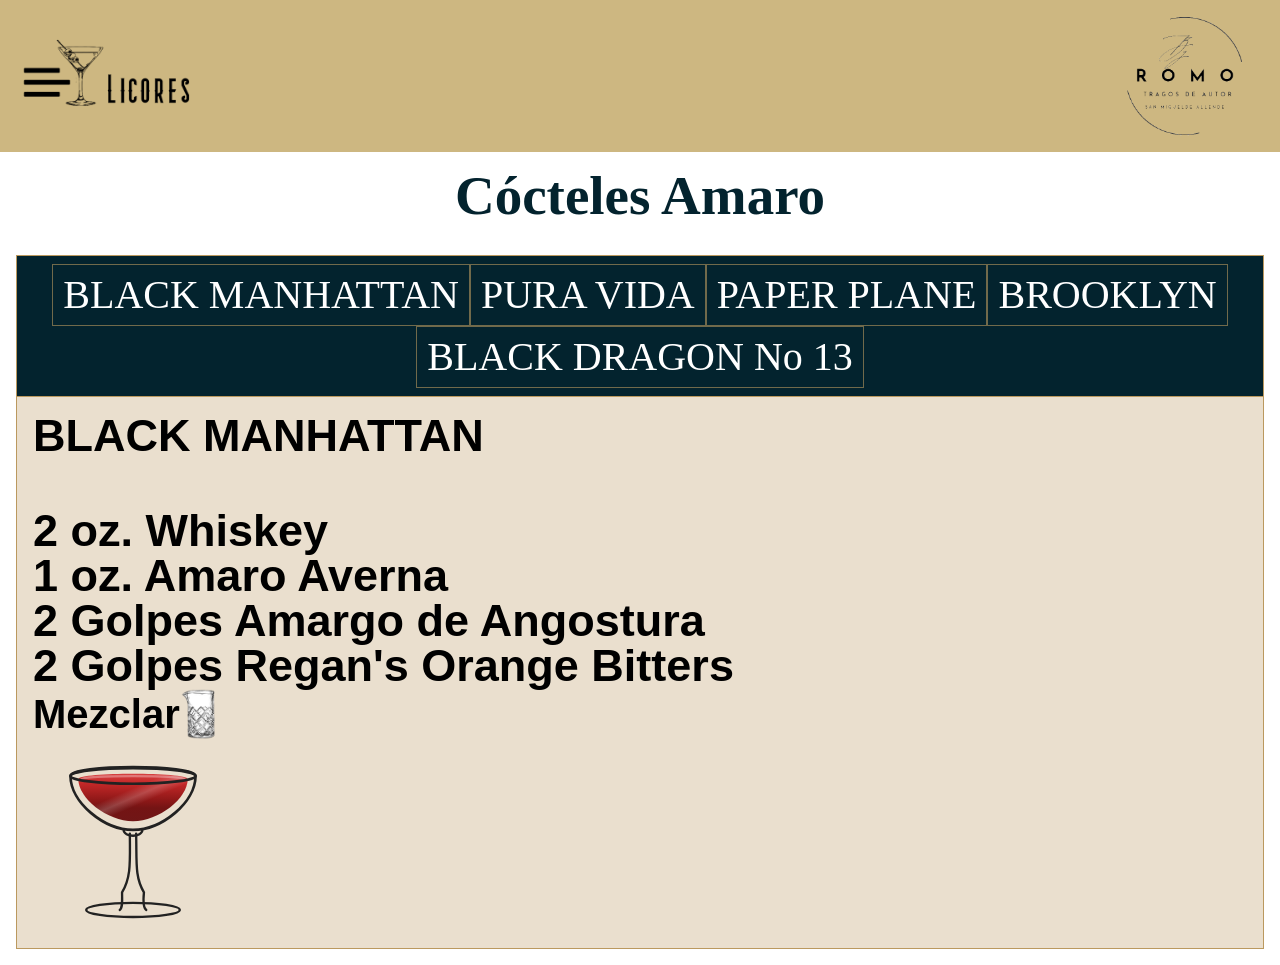
==== Amaro.html @ c4cde50b "Add files via upload" ====
<!DOCTYPE html>
<html lang = "es">

    <head>
        <meta charset = "UTF-8">
        <title>by Romo</title>
        <link rel = "stylesheet" href = "assets/stylesheets/main_byromo.css">
        <link rel = "stylesheet" href = "assets/stylesheets/menu.css">
    </head>
    
    <body class="fondo-cuerpo">
        <header>
            
            <figure id="logo-3">
                <a href="index.html">
                    <img id = "logo-2" src = "assets/logo-1.png" alt = "logo" title="logo">
                </a>
            </figure>

            <div id="menu">
                <div id="menu-bar" onclick="menuOnClick()">
                    <img id="boton-licor" src="assets/copa-1.png">
                </div>
                <nav class="nav" id="nav">
                    <ul class="ul-by">
                        <li class="li-by"><a class="a-by" href="Whiskey.html">Whiskey</a></li>
                        <li class="li-by"><a class="a-by" href="Ginebra.html">Ginebra</a></li>
                        <li class="li-by"><a class="a-by" href="Mezcal.html">Mezcal</a></li>
                        <li class="li-by"><a class="a-by" href="Campari.html">Campari</a></li>
                        <li class="li-by"><a class="a-by" href="Vermouth.html">Vermouth</a></li>
                        <li class="li-by"><a class="a-by" href="Amaro.html">Amaro</a></li>
                        <li class="li-by"><a class="a-by" href="Luxardo.html">Luxardo</a></li>
                        <li class="li-by"><a class="a-by" href="Aperol.html">Aperol</a></li>
                        <li class="li-by"><a class="a-by" href="Cognac.html">Cognac</a></li>
                        <li class="li-by"><a class="a-by" href="Chartreuse.html">Chartreuse</a></li>
                        <li class="li-by"><a class="a-by" href="Ron.html">Ron</a></li>
                    </ul>
                </nav> 
            </div>
            <div class="menu-bg" id="menu-bg"></div>

        </header>


        <main>

            <br>
            <div id="titulo_productos">
                <h1>C&oacute;cteles Amaro</h1>
            </div>
            <br>

            <div class="container">
       
                <div class="tabs">
                    <span data-tab-value="#tab_1" onclick="changeWine('BLACK', this)">BLACK MANHATTAN</span>
                    <span data-tab-value="#tab_2" onclick="changeWine('PURA', this)">PURA VIDA</span>
                    <span data-tab-value="#tab_3" onclick="changeWine('PAPER', this)">PAPER PLANE</span>
                    <span data-tab-value="#tab_4" onclick="changeWine('VARIO', this)">BROOKLYN</span>
                    <span data-tab-value="#tab_5" onclick="changeWine('VARIO', this)">BLACK DRAGON No 13</span>
                </div>
         
                <div class="tab-content">
                    <div class="tabs__tab active" id="tab_1" data-tab-info>
                        <figure>
                            <p>BLACK MANHATTAN</p>
                            <br>
                            <p>2 oz. Whiskey</p>
                            <p>1 oz. Amaro Averna</p>
                            <p>2 Golpes Amargo de Angostura</p>
                            <p>2 Golpes Regan's Orange Bitters</p>    
                            <div id="metodo-1">Mezclar<img id="mezclador" src="assets/mez-2.png"></div>
                        </figure>         
                    </div>

                    <div class="tabs__tab" id="tab_2" data-tab-info>
                        <figure>
                            <p>PURA VIDA</p>
                            <br>
                            <p>1.5 oz. Mezcal</p>
                            <p>1/2 oz. Amaro</p>
                            <p>1/4 oz. Licor de café o expresso</p>
                            <p>1 golpe Amargo de naranja</p>    
                            <div id="metodo-1">Mezclar<img id="mezclador" src="assets/mez-2.png"></div>
                        </figure>            
                    </div>
                    
                    <div class="tabs__tab" id="tab_3" data-tab-info>
                        <figure>
                            <p>PAPER PLANE</p>
                            <br>
                            <p>3/4 oz. Bourbon</p>
                            <p>3/4 oz. Amaro</p>
                            <p>3/4 oz. Aperol</p>
                            <p>3/4 oz. Jugo de limon</p>                            
                            <div id="metodo-1">Agitar<img id="mezclador" src="assets/shk-1.png"></div>
                        </figure>            
                    </div>
                    
                    <div class="tabs__tab" id="tab_4" data-tab-info>
                        <figure>
                            <p>BROOKLYN</p>
                            <br>
                            <p>2 oz. Whiskey</p>
                            <p>1 oz. Dry Vermouth</p>
                            <p>1/4 oz. Luxardo Maraschino Liqueur</p>
                            <p>1/4 oz.  Amaro</p>
                            <p>2-3 Golpes Fee Brothers Orange Bitters</p>  
                            <div id="metodo-1">Mezclar<img id="mezclador" src="assets/mez-2.png"></div>
                        </figure>            
                    </div>
                    
                    <div class="tabs__tab" id="tab_5" data-tab-info>
                        <figure>
                            <p>BLACK DRAGON No 13</p>
                            <br>
                            <p>1 oz. Cognac</p>
                            <p>1/2 oz. Amaro Averna</p>
                            <p>1 oz. Cold brew o expreso</p>
                            <p>1/4 oz. Sirope o cubito de azucar</p>
                            <p>4 oz. Cerveza obscura</p>     
                            <div id="metodo-1">Agitar<img id="mezclador" src="assets/shk-1.png"></div>
                            <p id="indicaiones1">En un vaso servir cerveza y luego agregar el resto ya mezclado</p>
                        </figure>            
                    </div>
                    
                    <svg xmlns="http://www.w3.org/2000/svg" width="200px" viewBox="0 0 512 512">

                        <defs>
                          <linearGradient id="liquidGradient"
                                          x1="0%" y1="0%"
                                          x2="0%" y2="100%">
                            <stop offset="0%"   stop-color="#d64040"/>
                            <stop offset="20%"  stop-color="#c42828"/>
                            <stop offset="55%"  stop-color="#8f1818"/>
                            <stop offset="72%"  stop-color="#741414"/>
                            <stop offset="100%" stop-color="#701616"/>
                          </linearGradient>
                      
                          <linearGradient id="highlightGradient"
                                          x1="0%" y1="0%"
                                          x2="100%" y2="100%">
                            <stop offset="0%" stop-color="rgba(255,255,255,0)"/>
                            <stop offset="40%" stop-color="rgba(255,255,255,0.0)"/>
                            <stop offset="50%" stop-color="rgba(255,255,255,0.35)"/>
                            <stop offset="60%" stop-color="rgba(255,255,255,0.0)"/>
                            <stop offset="100%" stop-color="rgba(255,255,255,0)"/>
                          </linearGradient>
                        </defs>
                      
                        <path d="M96 92
                                 C96 62 416 62 416 92
                                 C416 160 330 230 256 230
                                 C182 230 96 160 96 92 Z"
                              fill="none"
                              stroke="#222"
                              stroke-width="7"
                              stroke-linejoin="round"/>
                      
                        <path id="liquid-volume"
                              d="M116 100
                                 C116 82 396 82 396 100
                                 C396 150 322 208 256 208
                                 C190 208 116 150 116 100 Z"
                              fill="url(#liquidGradient)"/>
                      
                        <path id="liquid-surface"
                              d="M124 100
                                 C124 90 388 90 388 100"
                              fill="none"
                              stroke="rgba(255,255,255,0.35)"
                              stroke-width="6"
                              stroke-linecap="round"
                              opacity="0.9"/>
                      
                        <path d="M116 100
                                 C116 82 396 82 396 100
                                 C396 150 322 208 256 208
                                 C190 208 116 150 116 100 Z"
                              fill="url(#highlightGradient)"
                              opacity="0.55"/>
                      
                        <ellipse cx="256" cy="92"
                                 rx="160" ry="20"
                                 fill="none"
                                 stroke="#222"
                                 stroke-width="7"/>
                      
                        <path d="M232 230
                                 C232 250 280 250 280 230"
                              fill="none"
                              stroke="#222"
                              stroke-width="6"
                              stroke-linecap="round"/>
                      
                        <path d="M248 240
                                 C248 310 252 350 228 390
                                 C228 410 230 430 222 435"
                              fill="none"
                              stroke="#222"
                              stroke-width="6"
                              stroke-linecap="round"/>
                      
                        <path d="M264 240
                                 C266 310 260 350 284 390
                                 C282 410 282 430 290 435"
                              fill="none"
                              stroke="#222"
                              stroke-width="6"
                              stroke-linecap="round"/>
                      
                        <ellipse cx="256" cy="435"
                                 rx="120" ry="18"
                                 fill="none"
                                 stroke="#222"
                                 stroke-width="6"/>
                      </svg>
                    
                </div>
            </div>

        </main>
    </body>
    <script src="assets/main.js"></script>
    <script src="assets/menu.js"></script>
    <script src="assets/gradiente.js"></script>
</html>
---- assets/stylesheets/main_byromo.css ----
/* http://meyerweb.com/eric/tools/css/reset/ 
   v2.0 | 20110126
   License: none (public domain)
*/

html, body, div, span, applet, object, iframe,
h1, h2, h3, h4, h5, h6, p, blockquote, pre,
a, abbr, acronym, address, big, cite, code,
del, dfn, em, img, ins, kbd, q, s, samp,
small, strike, strong, sub, sup, tt, var,
b, u, i, center,
dl, dt, dd, ol, ul, li,
fieldset, form, label, legend,
table, caption, tbody, tfoot, thead, tr, th, td,
article, aside, canvas, details, embed, 
figure, figcaption, footer, header, hgroup, 
menu, nav, output, ruby, section, summary,
time, mark, audio, video {
	margin: 0;
	padding: 0;
	border: 0;
	font-size: 100%;
	font: inherit;
	vertical-align: baseline;
}
/* HTML5 display-role reset for older browsers */
article, aside, details, figcaption, figure, 
footer, header, hgroup, menu, nav, section {
	display: block;
}
body {
	line-height: 1;
}
ol, ul {
	list-style: none;
}
blockquote, q {
	quotes: none;
}
blockquote:before, blockquote:after,
q:before, q:after {
	content: '';
	content: none;
}
table {
	border-collapse: collapse;
	border-spacing: 0;
}


p {
    font-size: 45px;
}

.imagen1 {
    width: 50%;
}

table {
    border-collapse: collapse;
    border: 2px solid #D9D9D9;
}

th, td {
    border: 2px solid #D9D9D9;
    padding: 8px;
}

th {
    font-weight: bold;
    color: #fff; 
    background: #2C7261;
}

.filas-nones {
    background: #D1E9EA;
}

tr:nth-child(odd) {
    background-color: #D1E9EA;
  }
  
tr:nth-child(even) {
    background-color: #fff;
  }

caption {
    font-weight: bold;
    font-size: 55px;
    color: #10312B;
  }

.cell-menos {
    background-color: #00B050;
    font-weight: bold;
}

.cell-mas {
    background-color: #9F2241;
    color: #fff;
}

#titulo_productos {
    font-weight: bold;
    font-size: 55px;
    color: rgb(3, 35, 46);
    text-align: center;
}

#iframe-center {
    text-align: center;
}

#logo-1 {
    text-align: center;
}


.container {
    border: 1px solid rgb(187, 153, 95);
    margin: 1rem;
}

[data-tab-info] {
    display: none;
}

.active[data-tab-info] {
    display: block;
}

.tab-content {
    padding-top: 1rem;
    padding-left: 1rem;
    font-size: 50px;
    font-family: sans-serif;
    font-weight: bold;
    color: rgb(0, 0, 0);
    background: rgb(234, 223, 206);
}

.tabs {
    border-bottom: 1px solid rgb(187, 153, 95);
    background-color: rgb(3, 35, 46);
    font-size: 40px;
    color: rgb(255, 255, 255);
    display: flex;
    flex-wrap: wrap;
    justify-content: center;
    margin: 0;
    padding: 0.5rem;
}

.tabs span {
    background: rgb(3, 35, 46);
    padding: 10px;
    border: 1px solid rgba(187, 153, 95, 0.6);
}

.tabs span:hover {
    background: rgb(14, 77, 99);
    cursor: pointer;
    color: rgb(255, 255, 255);
}

.fondo-cuerpo {
    background-image: url("bkg-1.png");
    background-color: transparent;
  }

#logo-3 {
    top: 0%;
    right: 1%;
    position: absolute;
}

#logo-2 {
    width: 160px;
}

header {
    background-color: rgba(205, 183, 129, 1);
    align-items: center;
    padding: 1rem;
    display: flex;
    height: 120px;
}

#vaso {
    width: 200px;
    display: block;
    margin: 0 auto;
}

#mezclador {
    width: 45px;
}

#metodo-1{
    font-size: 40px;
    display: flex;
    align-items: center;
}

#indicaiones1{
    font-size: 40px;
}

svg {
    margin-top: 30px
    display: block;
    max-width: 400px;
  }
---- assets/stylesheets/menu.css ----
#menu {
    z-index: 2;
  }
  
  #menu-bar {
    width: 45px;
    height: 40px;
    margin: 30px 0 20px 20px;
    cursor: pointer;
  }
  
  .bar {
    height: 5px;
    width: 100%;
    background-color: #DC052D;
    display: block;
    border-radius: 5px;
    transition: 0.3s ease;
  }
  
  #bar1 {
    transform: translateY(-4px);
  }
  
  #bar3 {
    transform: translateY(4px);
  }
  
  .nav {
    transition: 0.3s ease;
    display: none;
  }
  
  .nav .ul-by {
    padding: 22px;
  }
  
  .nav .li-by {
    list-style: none;
    padding: 15px 0;
  }
  
  .nav .li-by .a-by {
    color: rgb(3, 35, 46);
    font-size: 45px;
    text-decoration: none;
  }
  
  .nav .li-by .a-by:hover {
    font-weight: bold;
  }
  
  .menu-bg, #menu {
    top: 0;
    left: 0;
    position: absolute;
  }
  
  .menu-bg {
    z-index: 1;
    width: 0;
    height: 0;
    margin: 150px 0 0 80px;
    background: radial-gradient(circle, rgb(205, 183, 129), rgba(205, 183, 129, 0.95));
    border-radius: 50%;
    transition: 0.3s ease;
  }
  
  .change {
    display: block;
  }
  
  .change .bar {
    background-color: white;
  }
  
  .change #bar1 {
    transform: translateY(4px) rotateZ(-45deg);
  }
  
  .change #bar2 {
    opacity: 0;
  }
  
  .change #bar3 {
    transform: translateY(-6px) rotateZ(45deg);
  }
  
  .change-bg {
    width: 960px;
    height: 1280px;
    transform: translate(-60%,-30%);
  }

#boton-licor {
  width: 400%;
}
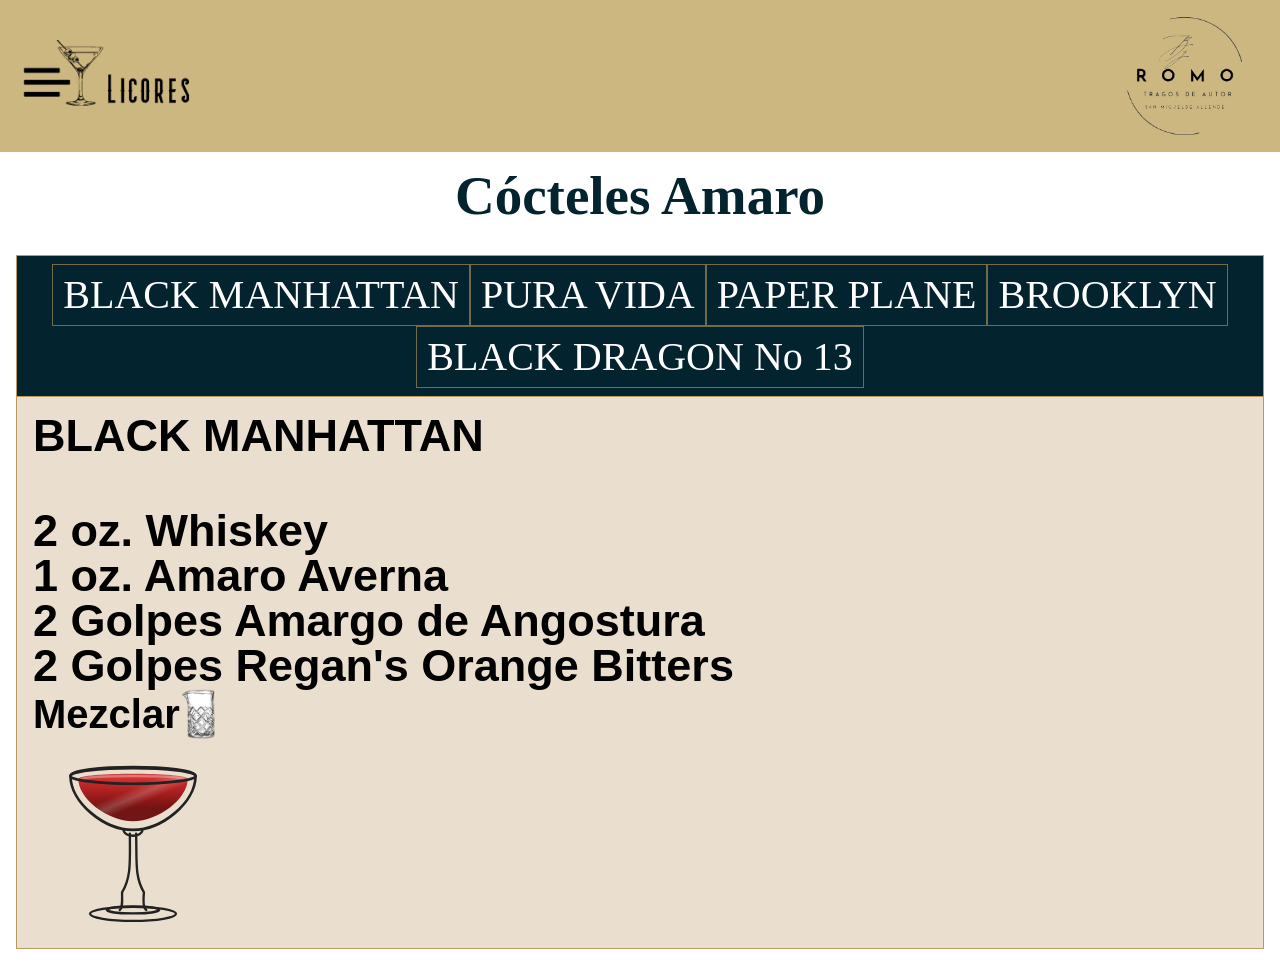
==== commit 08fa20c1: "Update Amaro.html" ====
--- a/Amaro.html
+++ b/Amaro.html
@@ -209,12 +209,18 @@
                               stroke-width="6"
                               stroke-linecap="round"/>
                       
-                        <ellipse cx="256" cy="435"
-                                 rx="120" ry="18"
+                        <ellipse cx="256" cy="445"
+                                 rx="110" ry="18"
                                  fill="none"
                                  stroke="#222"
                                  stroke-width="6"/>
-                      </svg>
+                        
+                        <ellipse cx="256" cy="435"
+                                 rx="67" ry="9"
+                                 fill="none"
+                                 stroke="#222"
+                                 stroke-width="6"/>
+                         </svg>
                     
                 </div>
             </div>
@@ -224,4 +230,4 @@
     <script src="assets/main.js"></script>
     <script src="assets/menu.js"></script>
     <script src="assets/gradiente.js"></script>
-</html>+</html>
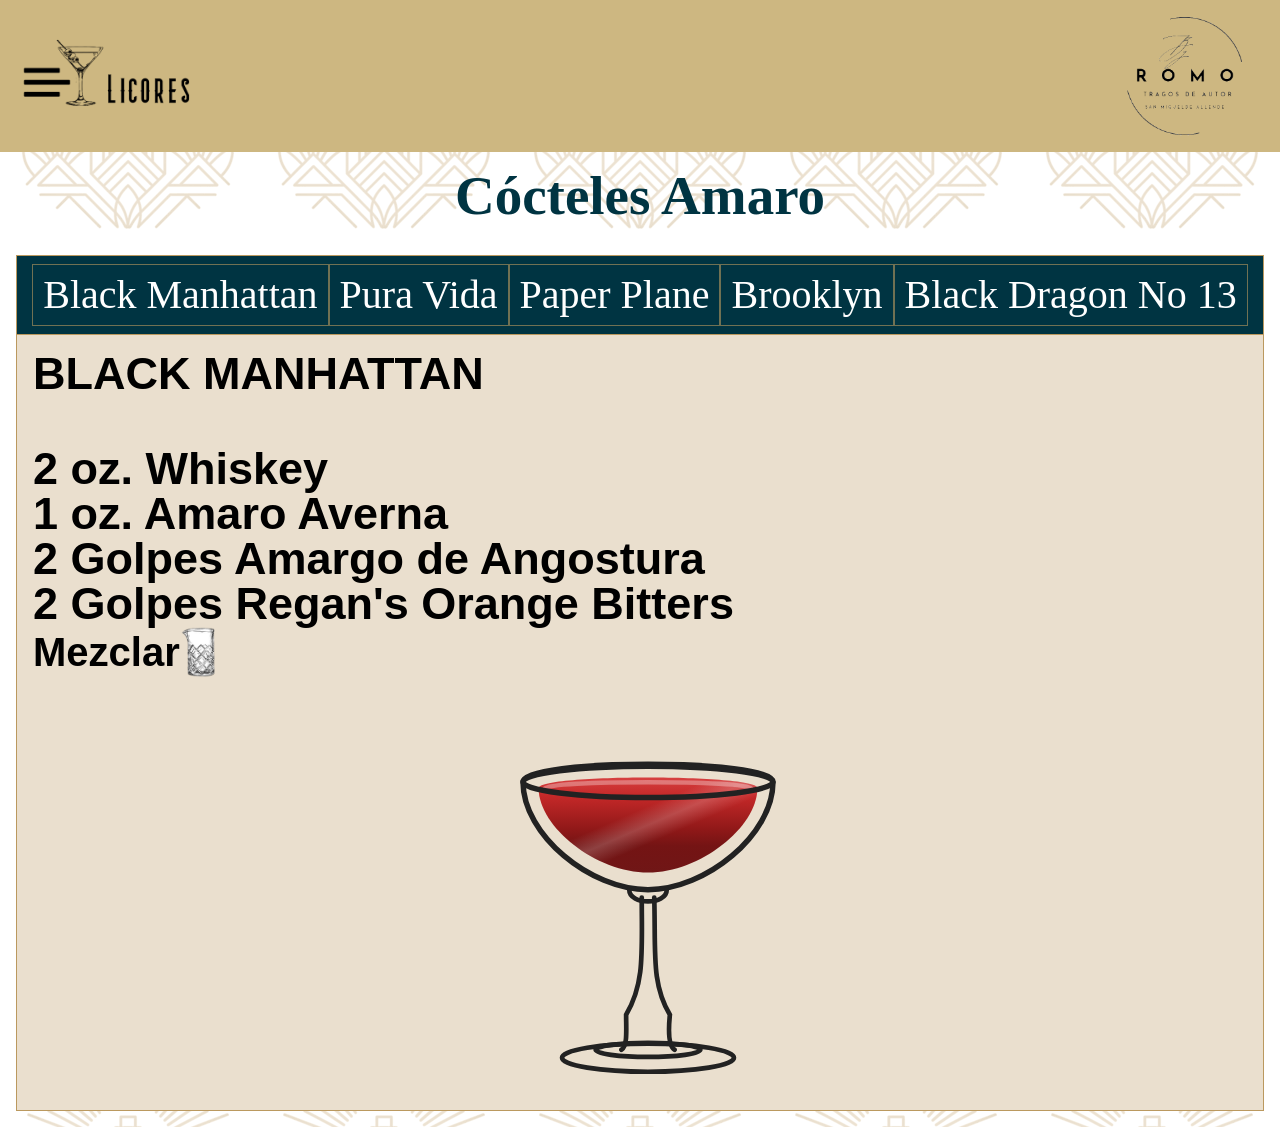
==== commit 6c11f0c2: "Update Amaro.html" ====
--- a/Amaro.html
+++ b/Amaro.html
@@ -53,11 +53,11 @@
             <div class="container">
        
                 <div class="tabs">
-                    <span data-tab-value="#tab_1" onclick="changeWine('BLACK', this)">BLACK MANHATTAN</span>
-                    <span data-tab-value="#tab_2" onclick="changeWine('PURA', this)">PURA VIDA</span>
-                    <span data-tab-value="#tab_3" onclick="changeWine('PAPER', this)">PAPER PLANE</span>
-                    <span data-tab-value="#tab_4" onclick="changeWine('VARIO', this)">BROOKLYN</span>
-                    <span data-tab-value="#tab_5" onclick="changeWine('VARIO', this)">BLACK DRAGON No 13</span>
+                    <span data-tab-value="#tab_1" onclick="changeWine('BLACK', this)">Black Manhattan</span>
+                    <span data-tab-value="#tab_2" onclick="changeWine('PURA', this)">Pura Vida</span>
+                    <span data-tab-value="#tab_3" onclick="changeWine('PAPER', this)">Paper Plane</span>
+                    <span data-tab-value="#tab_4" onclick="changeWine('VARIO', this)">Brooklyn</span>
+                    <span data-tab-value="#tab_5" onclick="changeWine('VARIO', this)">Black Dragon No 13</span>
                 </div>
          
                 <div class="tab-content">
--- a/assets/stylesheets/main_byromo.css
+++ b/assets/stylesheets/main_byromo.css
@@ -103,7 +103,7 @@
 #titulo_productos {
     font-weight: bold;
     font-size: 55px;
-    color: rgb(3, 35, 46);
+    color: rgb(0, 52, 66);
     text-align: center;
 }
 
@@ -141,7 +141,7 @@
 
 .tabs {
     border-bottom: 1px solid rgb(187, 153, 95);
-    background-color: rgb(3, 35, 46);
+    background-color: rgb(0, 52, 66);
     font-size: 40px;
     color: rgb(255, 255, 255);
     display: flex;
@@ -152,7 +152,7 @@
 }
 
 .tabs span {
-    background: rgb(3, 35, 46);
+    background: rgb(0, 52, 66);
     padding: 10px;
     border: 1px solid rgba(187, 153, 95, 0.6);
 }
@@ -207,7 +207,9 @@
 }
 
 svg {
-    margin-top: 30px
+    margin: 2rem auto;
+    margin-bottom: 0;
     display: block;
     max-width: 400px;
-  }
+	width: 100%;
+  }
